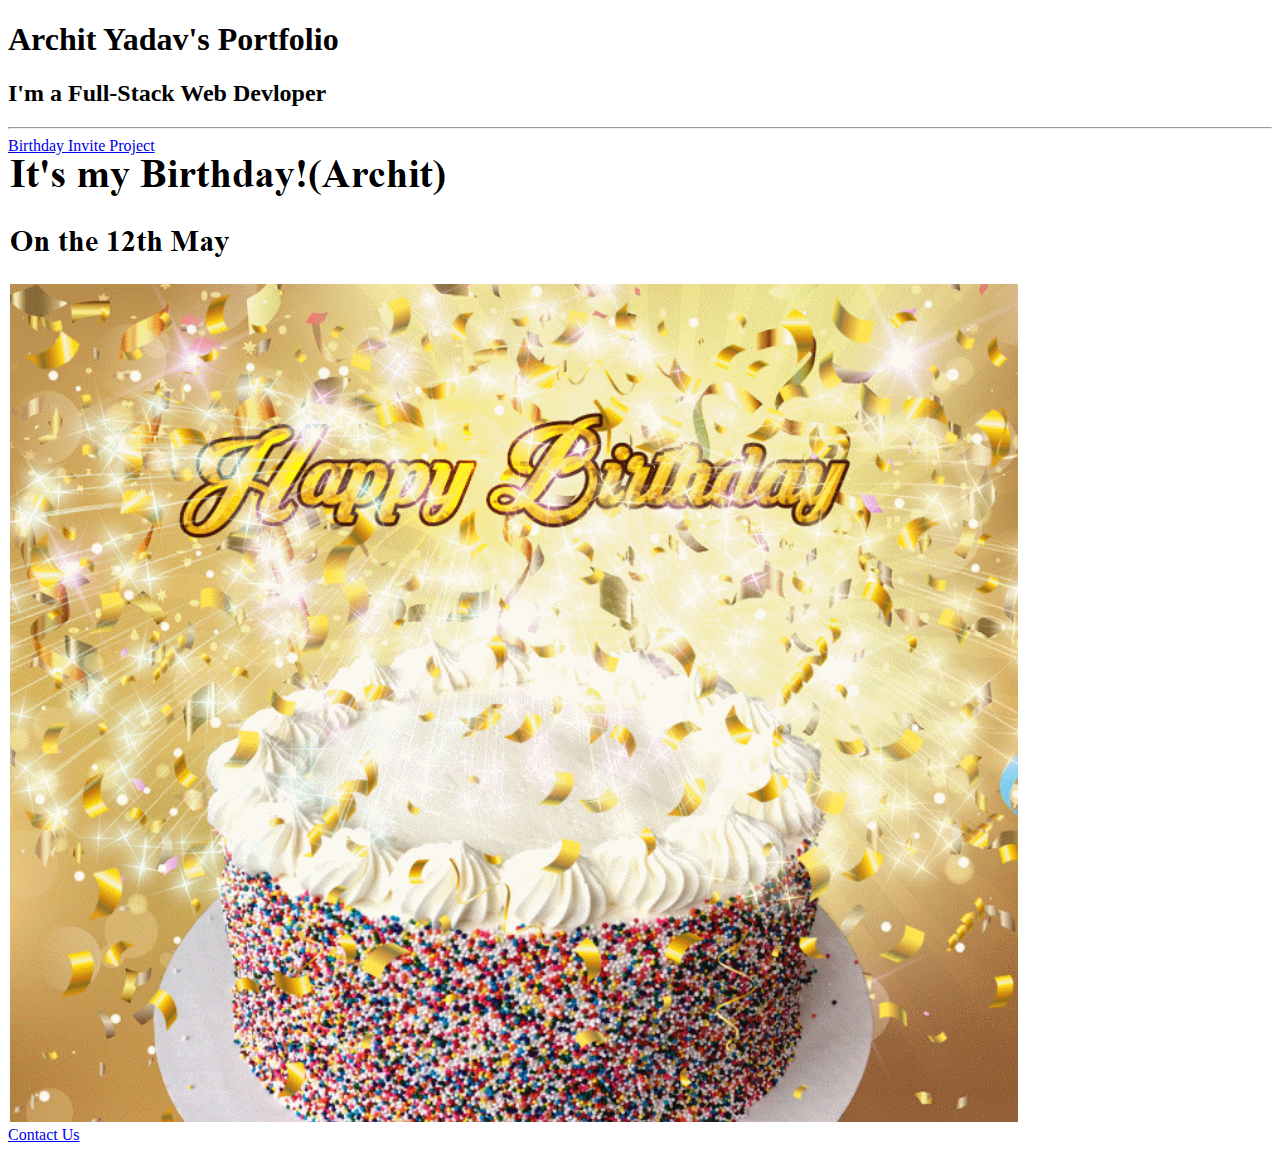
==== index.html @ 8c0429ef "Update and rename Index.html to index.html" ====
<!DOCTYPE html>
<html lang="en">
<head>
    <meta charset="UTF-8">
    <meta name="viewport" content="width=device-width, initial-scale=1.0">
    <title>Archit Portfolio :</title>
</head>
<body>
    <h1>Archit Yadav's Portfolio</h1>
    <h2>I'm a Full-Stack Web Devloper</h2>
    <hr/>
    <a href="./project birthday party.html">Birthday Invite Project</a>
    <img src="./assets/birthday-party-image.png"/>
    <br/>
    <a href="./contact.html">Contact Us </a>
</body>
</html>
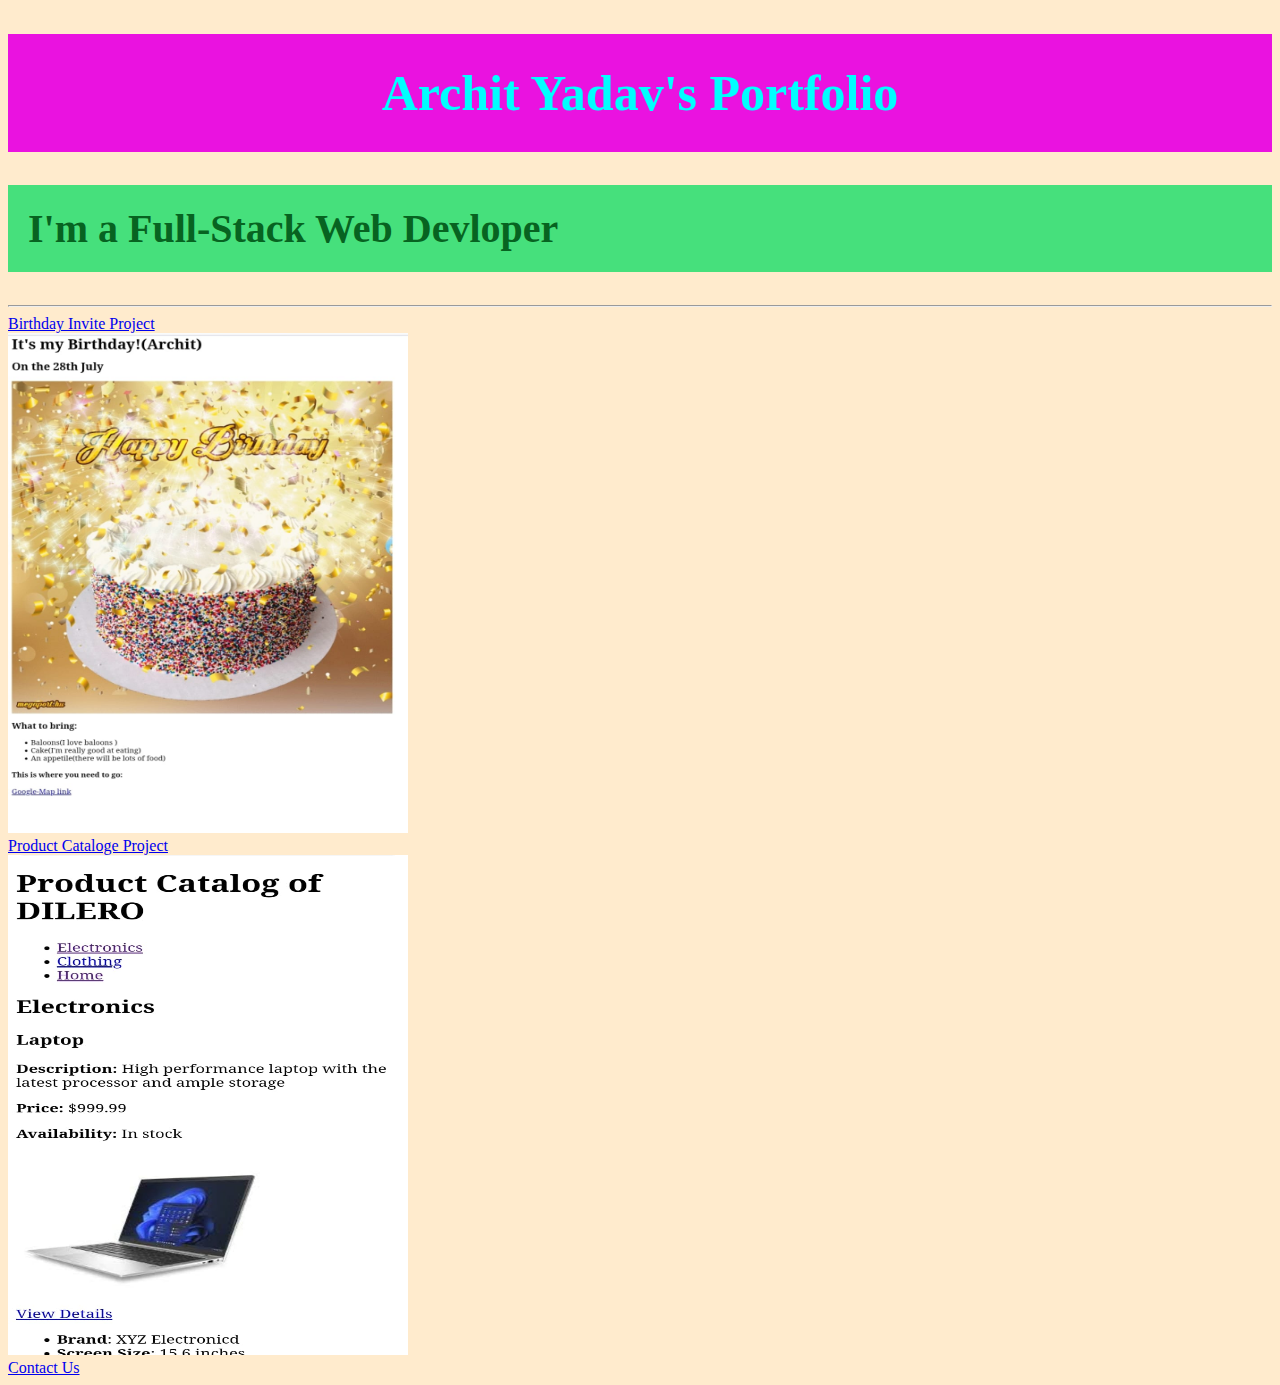
==== commit 4e1ba8af: "Update and rename Index.html to index.html" ====
--- a/index.html
+++ b/index.html
@@ -4,14 +4,21 @@
     <meta charset="UTF-8">
     <meta name="viewport" content="width=device-width, initial-scale=1.0">
     <title>Archit Portfolio :</title>
+    <link rel="stylesheet" href="./CSS file/style.css" />  
 </head>
 <body>
     <h1>Archit Yadav's Portfolio</h1>
     <h2>I'm a Full-Stack Web Devloper</h2>
     <hr/>
-    <a href="./project birthday party.html">Birthday Invite Project</a>
-    <img src="./assets/birthday-party-image.png"/>
+    <a href="./All-Projects/project birthday party.html">Birthday Invite Project</a>
     <br/>
+    <img src="./All-Projects/Assets-Images/birthday invite.jpg" width="400" height="500"/>
+    <br/>
+    <a href="./All-Projects/product cataloge.html">Product Cataloge Project</a>
+    <br/>
+    <img src="./All-Projects/Assets-Images/prodcut catalog.jpg" width="400" height="500"/>
+    <br/>
+
     <a href="./contact.html">Contact Us </a>
 </body>
 </html>
--- a/CSS file/style.css
+++ b/CSS file/style.css
@@ -0,0 +1,17 @@
+h1{
+    color:aqua;
+    font-size: 50px;
+    background-color: rgb(234, 18, 224);
+    padding:30px;
+    text-align: center;
+}
+h2{
+    color:rgb(7, 99, 33);
+    font-size: 40px;
+    background-color:  rgb(70, 224, 124);
+    padding: 20px;
+
+}
+html{
+    background-color:blanchedalmond;
+}
